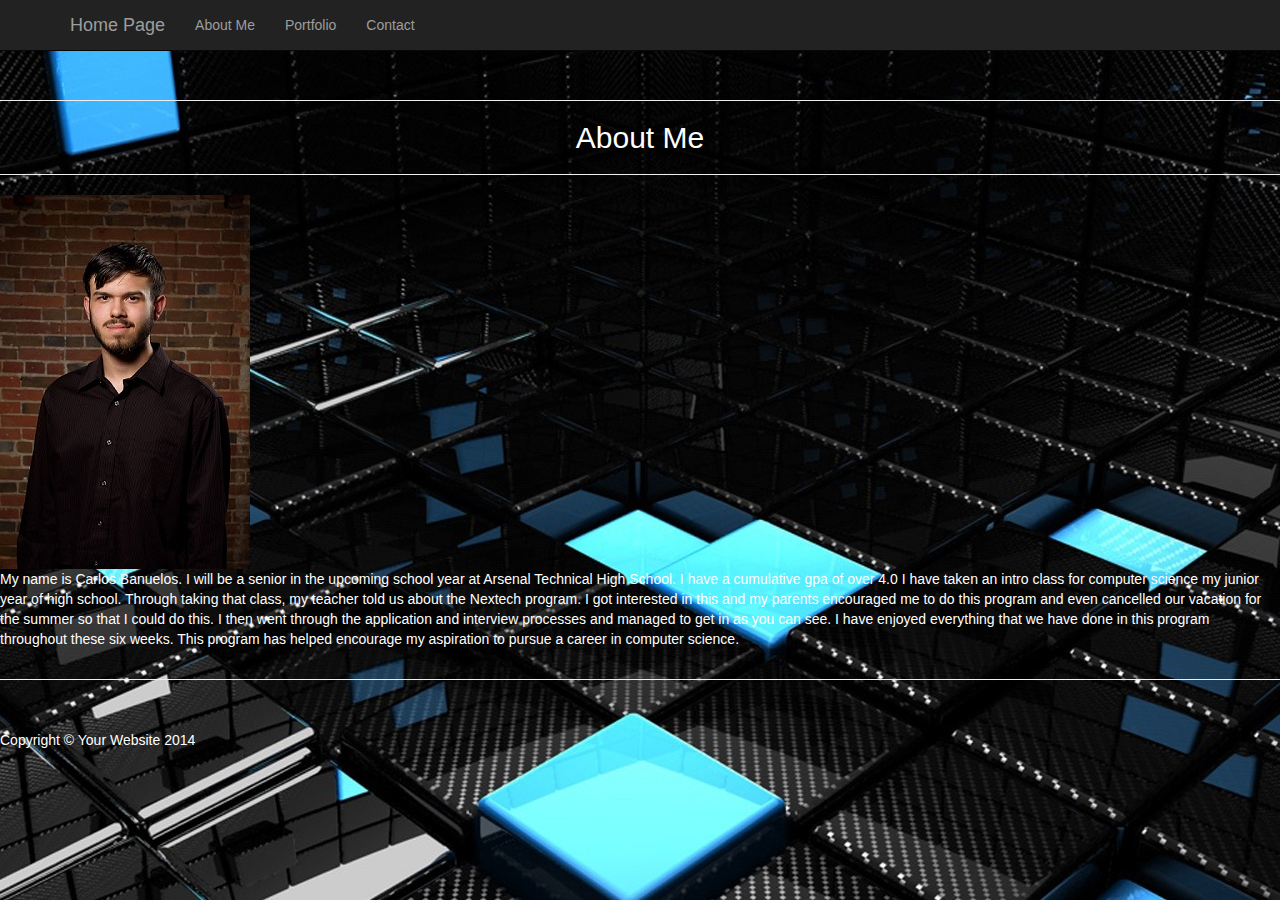
==== portfolioItems/About Me/index.html @ 1190166a "Added contact form" ====
<!DOCTYPE html>
<html lang="en">

<head>

    <meta charset="utf-8">
    <meta http-equiv="X-UA-Compatible" content="IE=edge">
    <meta name="viewport" content="width=device-width, initial-scale=1">
    <meta name="description" content="">
    <meta name="author" content="">

    <title>Portfolio</title>

    <link rel="stylesheet" type="text/css" href="../../css/About-Me.css">

    <!-- Bootstrap Core CSS -->
    <link href="../../css/bootstrap.min.css" rel="stylesheet">

    <!-- Custom CSS -->
    <link href="../../css/thumbnail-gallery.css" rel="stylesheet">

    <!-- HTML5 Shim and Respond.js IE8 support of HTML5 elements and media queries -->
    <!-- WARNING: Respond.js doesn't work if you view the page via file:// -->
    <!--[if lt IE 9]>
        <script src="https://oss.maxcdn.com/libs/html5shiv/3.7.0/html5shiv.js"></script>
        <script src="https://oss.maxcdn.com/libs/respond.js/1.4.2/respond.min.js"></script>
    <![endif]-->

</head>

<body>

    <!-- Navigation -->
    <nav class="navbar navbar-inverse navbar-fixed-top" role="navigation">
        <div class="container">
            <!-- Brand and toggle get grouped for better mobile display -->
            <div class="navbar-header">
                <button type="button" class="navbar-toggle" data-toggle="collapse" data-target="#bs-example-navbar-collapse-1">
                    <span class="sr-only">Toggle navigation</span>
                    <span class="icon-bar"></span>
                    <span class="icon-bar"></span>
                    <span class="icon-bar"></span>
                </button>
                <a class="navbar-brand" href="../../index.html">Home Page</a>
            </div>
            <!-- Collect the nav links, forms, and other content for toggling -->
            <div class="collapse navbar-collapse" id="bs-example-navbar-collapse-1">
                <ul class="nav navbar-nav">
                    <li>
                        <a href="index.html">About Me</a>
                    </li>
                    <li>
                        <a href="../Portfolio/index.html">Portfolio</a>
                    </li>
                    <li>
                        <a href="../Contact/index.html">Contact</a>
                    </li>
                </ul>
            </div>
            <!-- /.navbar-collapse -->
        </div>
        <!-- /.container -->
    </nav>
    <div class="row">
            <div class="box">
                <div class="col-lg-12">
                    <hr>
                    <h2 class="intro-text text-center">About Me
                    </h2>
                    <hr>
                    <img class="img-responsive img-border img-left" src="../../images/Carlos.jpg" >
                    <hr class="visible-xs">
                    <p>My name is Carlos Banuelos. I will be a senior in the upcoming school year at Arsenal Technical High School. I have a cumulative gpa of over 4.0  I have taken an intro class for computer science my junior year of high school. Through taking that class, my teacher told us about the Nextech program. I got interested in this and my parents encouraged me to do this program and even cancelled our vacation for the summer so that I could do this. I then went through the application and interview processes and managed to get in as you can see. I have enjoyed everything that we have done in this program throughout these six weeks. This program has helped encourage my aspiration to pursue a career in computer science. </p>
                </div>
            </div>
        </div>
    </div>

    <!--content--> 

        <hr>
        <!-- Footer -->
        <footer>
            <div class="row">
                <div class="col-lg-12">
                    <p>Copyright &copy; Your Website 2014</p>
                </div>
            </div>
        </footer>

    </div>
    <!-- /.container -->

    <!-- jQuery -->
    <script src="js/jquery.js"></script>

    <!-- Bootstrap Core JavaScript -->
    <script src="js/bootstrap.min.js"></script>

</body>

</html>
---- css/About-Me.css ----
body{
	background: url('../images/background2.jpeg')no-repeat center center fixed;
};

.img-responsive{
	height: 300px;
	width: 400px;
}

.page-header{
	color: white;
}

.row{
	color:white;
	left:0px;
	bottom:0px;
}
.center {
    margin: auto;
    width: 60%;
    border: 3px solid white;
    padding: 10px;
    color: white;
}

h1{
	text-align: center;
	color: white;
}
---- css/thumbnail-gallery.css ----
/*!
 * Start Bootstrap - Thumbnail Gallery (http://startbootstrap.com/)
 * Copyright 2013-2016 Start Bootstrap
 * Licensed under MIT (https://github.com/BlackrockDigital/startbootstrap/blob/gh-pages/LICENSE)
 */

body {
    padding-top: 80px; /* Required padding for .navbar-fixed-top. Change if height of navigation changes. */
}

.thumb {
    margin-bottom: 30px;
}

footer {
    margin: 50px 0;
}
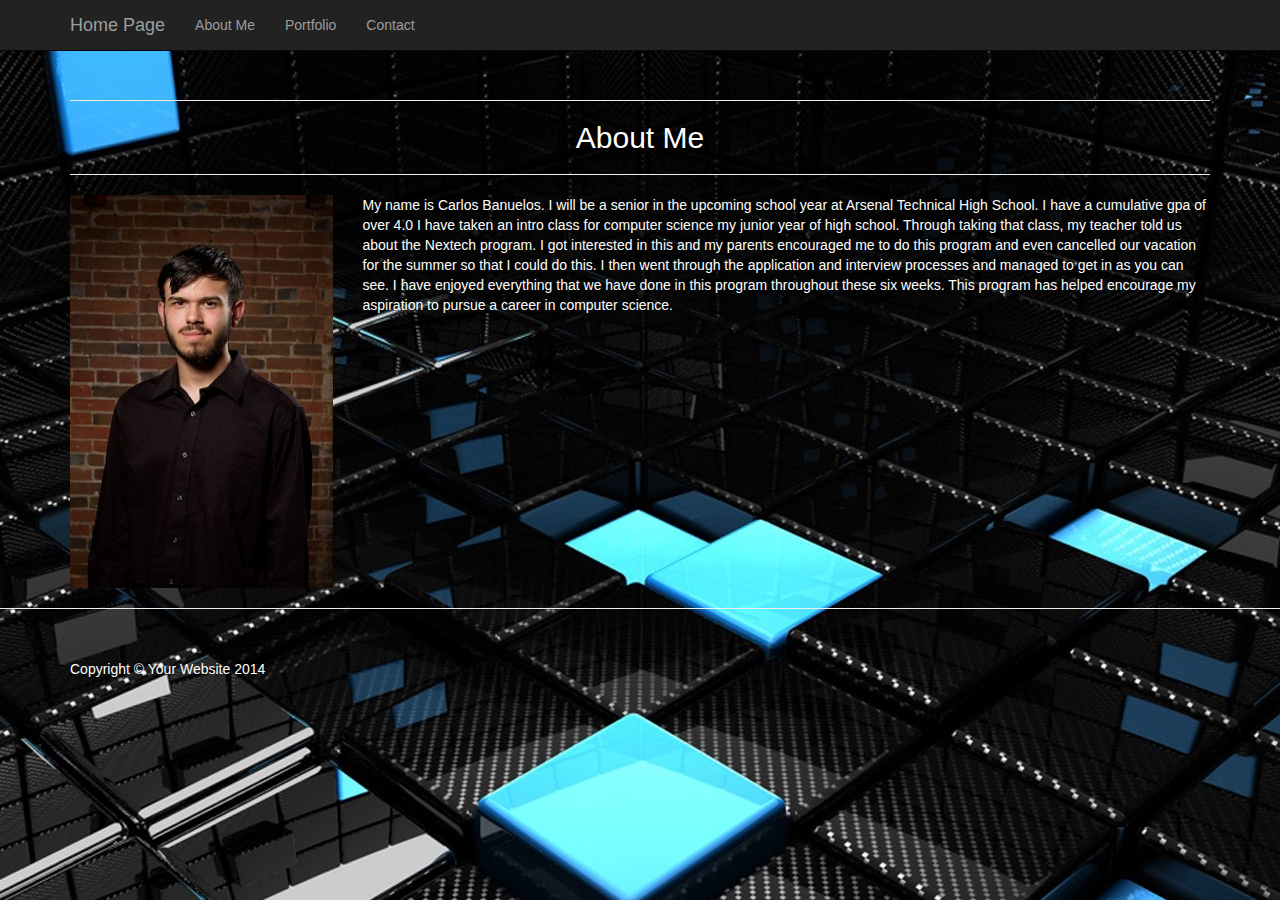
==== commit 5819a9c8: "columns in containers" ====
--- a/portfolioItems/About Me/index.html
+++ b/portfolioItems/About Me/index.html
@@ -61,16 +61,22 @@
         </div>
         <!-- /.container -->
     </nav>
-    <div class="row">
-            <div class="box">
-                <div class="col-lg-12">
-                    <hr>
-                    <h2 class="intro-text text-center">About Me
-                    </h2>
-                    <hr>
-                    <img class="img-responsive img-border img-left" src="../../images/Carlos.jpg" >
-                    <hr class="visible-xs">
-                    <p>My name is Carlos Banuelos. I will be a senior in the upcoming school year at Arsenal Technical High School. I have a cumulative gpa of over 4.0  I have taken an intro class for computer science my junior year of high school. Through taking that class, my teacher told us about the Nextech program. I got interested in this and my parents encouraged me to do this program and even cancelled our vacation for the summer so that I could do this. I then went through the application and interview processes and managed to get in as you can see. I have enjoyed everything that we have done in this program throughout these six weeks. This program has helped encourage my aspiration to pursue a career in computer science. </p>
+    <div class="container">
+        <div class="row">
+                <div class="box">
+                    <div class="col-lg-12">
+                        <hr>
+                        <h2 class="intro-text text-center">About Me
+                        </h2>
+                        <hr>
+                        <div class="row">
+                            <img class="img-responsive img-border img-left col-sm-3 col-xs-12" src="../../images/Carlos.jpg" >
+                            <hr class="visible-xs">
+                            <div class="col-sm-9 col-xs-12 about-me">
+                                <p>My name is Carlos Banuelos. I will be a senior in the upcoming school year at Arsenal Technical High School. I have a cumulative gpa of over 4.0  I have taken an intro class for computer science my junior year of high school. Through taking that class, my teacher told us about the Nextech program. I got interested in this and my parents encouraged me to do this program and even cancelled our vacation for the summer so that I could do this. I then went through the application and interview processes and managed to get in as you can see. I have enjoyed everything that we have done in this program throughout these six weeks. This program has helped encourage my aspiration to pursue a career in computer science. </p>
+                            </div>    
+                        </div>    
+                    </div>
                 </div>
             </div>
         </div>
@@ -81,9 +87,11 @@
         <hr>
         <!-- Footer -->
         <footer>
-            <div class="row">
-                <div class="col-lg-12">
-                    <p>Copyright &copy; Your Website 2014</p>
+            <div class="container">
+                <div class="row">
+                    <div class="col-lg-12">
+                        <p>Copyright &copy; Your Website 2014</p>
+                    </div>
                 </div>
             </div>
         </footer>
--- a/css/About-Me.css
+++ b/css/About-Me.css
@@ -1,6 +1,10 @@
 body{
 	background: url('../images/background2.jpeg')no-repeat center center fixed;
 };
+
+.about-me {
+	padding:0px;
+}
 
 .img-responsive{
 	height: 300px;
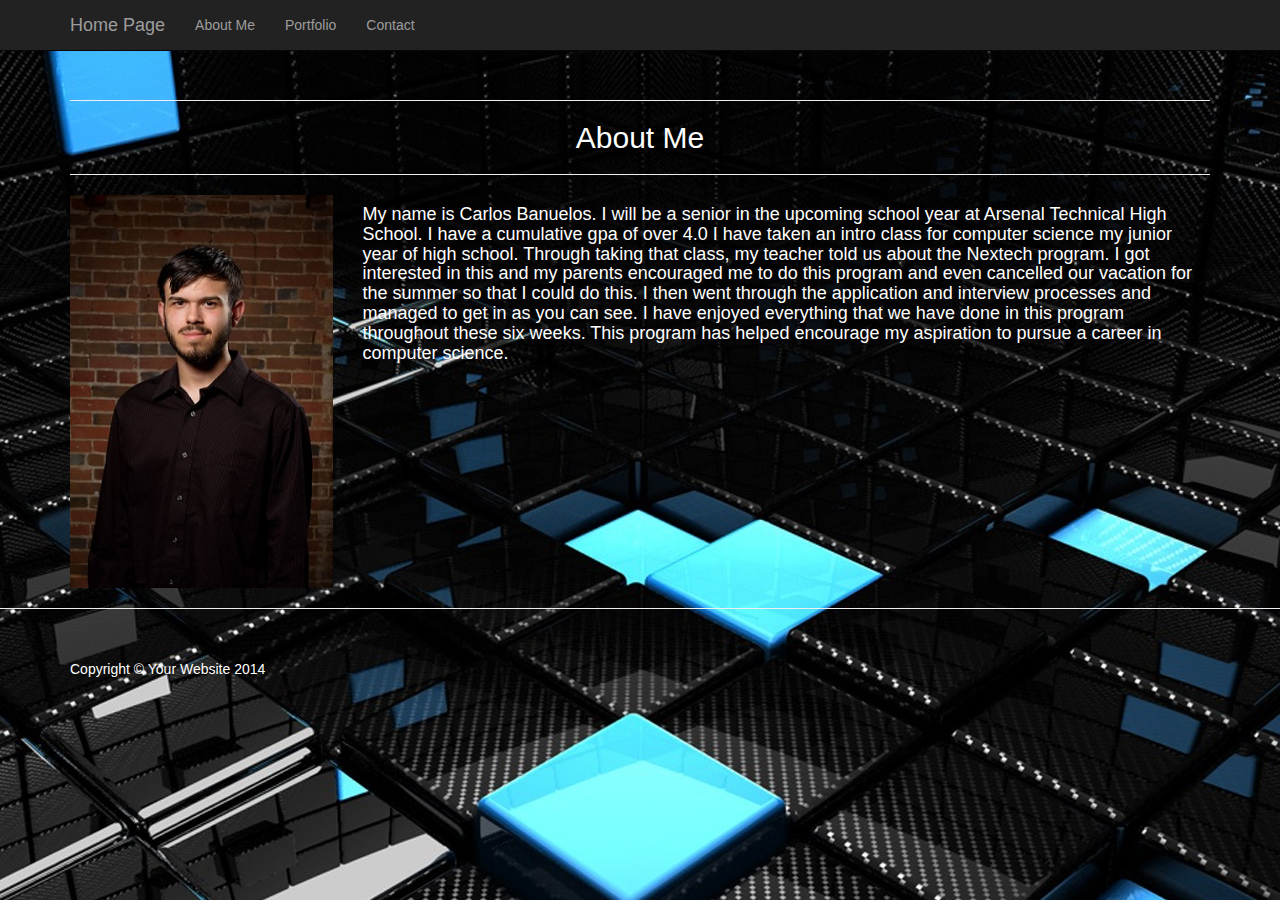
==== commit 03529b96: "added overlays and made text bigger" ====
--- a/portfolioItems/About Me/index.html
+++ b/portfolioItems/About Me/index.html
@@ -46,13 +46,13 @@
             <!-- Collect the nav links, forms, and other content for toggling -->
             <div class="collapse navbar-collapse" id="bs-example-navbar-collapse-1">
                 <ul class="nav navbar-nav">
-                    <li>
+                    <li class="nav-item">
                         <a href="index.html">About Me</a>
                     </li>
-                    <li>
+                    <li class="nav-item">
                         <a href="../Portfolio/index.html">Portfolio</a>
                     </li>
-                    <li>
+                    <li class="nav-item">
                         <a href="../Contact/index.html">Contact</a>
                     </li>
                 </ul>
@@ -73,7 +73,7 @@
                             <img class="img-responsive img-border img-left col-sm-3 col-xs-12" src="../../images/Carlos.jpg" >
                             <hr class="visible-xs">
                             <div class="col-sm-9 col-xs-12 about-me">
-                                <p>My name is Carlos Banuelos. I will be a senior in the upcoming school year at Arsenal Technical High School. I have a cumulative gpa of over 4.0  I have taken an intro class for computer science my junior year of high school. Through taking that class, my teacher told us about the Nextech program. I got interested in this and my parents encouraged me to do this program and even cancelled our vacation for the summer so that I could do this. I then went through the application and interview processes and managed to get in as you can see. I have enjoyed everything that we have done in this program throughout these six weeks. This program has helped encourage my aspiration to pursue a career in computer science. </p>
+                                <h4>My name is Carlos Banuelos. I will be a senior in the upcoming school year at Arsenal Technical High School. I have a cumulative gpa of over 4.0  I have taken an intro class for computer science my junior year of high school. Through taking that class, my teacher told us about the Nextech program. I got interested in this and my parents encouraged me to do this program and even cancelled our vacation for the summer so that I could do this. I then went through the application and interview processes and managed to get in as you can see. I have enjoyed everything that we have done in this program throughout these six weeks. This program has helped encourage my aspiration to pursue a career in computer science. </h4>
                             </div>    
                         </div>    
                     </div>
--- a/css/About-Me.css
+++ b/css/About-Me.css
@@ -31,4 +31,12 @@
 h1{
 	text-align: center;
 	color: white;
+}
+
+.nav-item:hover{
+    background-color: #66ffff;
+}
+
+.nav-item>a:hover{
+    color: white!important;
 }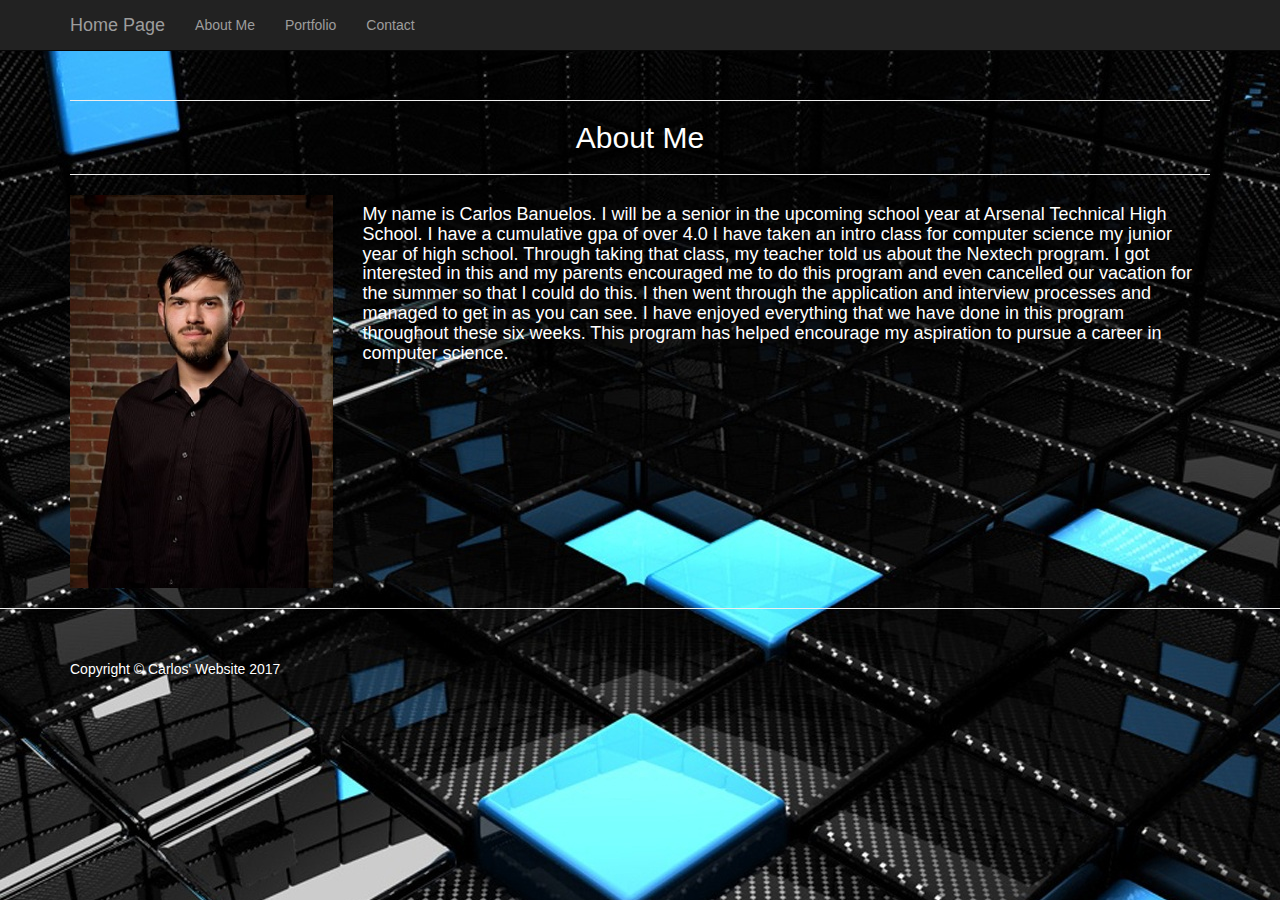
==== commit f9454196: "added copyright" ====
--- a/portfolioItems/About Me/index.html
+++ b/portfolioItems/About Me/index.html
@@ -41,11 +41,14 @@
                     <span class="icon-bar"></span>
                     <span class="icon-bar"></span>
                 </button>
-                <a class="navbar-brand" href="../../index.html">Home Page</a>
+                <!-- <a class="navbar-brand" href="../../index.html">Home Page</a> -->
             </div>
             <!-- Collect the nav links, forms, and other content for toggling -->
             <div class="collapse navbar-collapse" id="bs-example-navbar-collapse-1">
                 <ul class="nav navbar-nav">
+                    <li class="nav-item">
+                        <a class="navbar-brand" href="../../index.html">Home Page</a>
+                    </li>
                     <li class="nav-item">
                         <a href="index.html">About Me</a>
                     </li>
@@ -78,7 +81,6 @@
                         </div>    
                     </div>
                 </div>
-            </div>
         </div>
     </div>
 
@@ -90,13 +92,12 @@
             <div class="container">
                 <div class="row">
                     <div class="col-lg-12">
-                        <p>Copyright &copy; Your Website 2014</p>
+                        <p>Copyright &copy; Carlos' Website 2017</p>
                     </div>
                 </div>
             </div>
         </footer>
 
-    </div>
     <!-- /.container -->
 
     <!-- jQuery -->
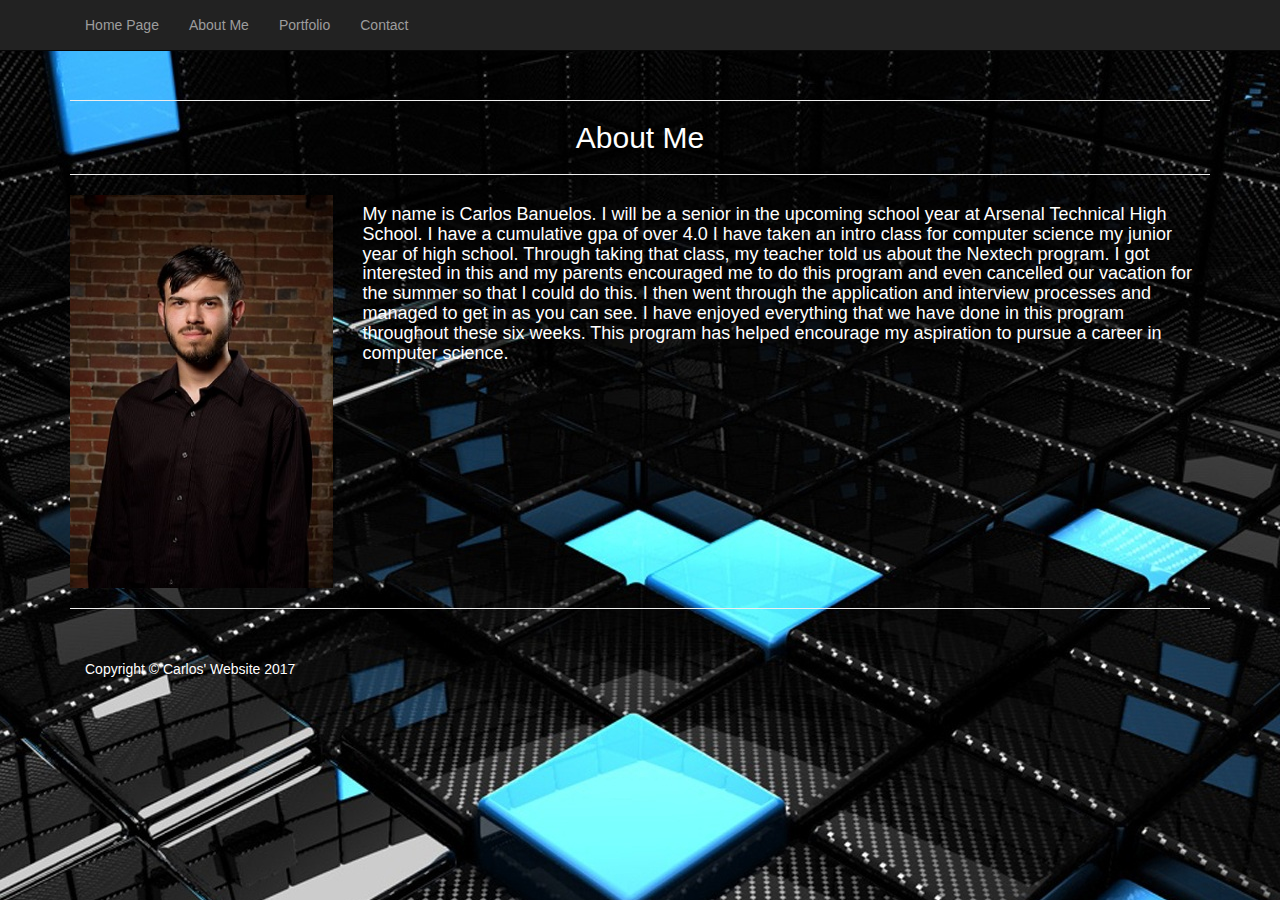
==== commit c63a95b3: "fixed nav bar and footer line" ====
--- a/portfolioItems/About Me/index.html
+++ b/portfolioItems/About Me/index.html
@@ -47,7 +47,7 @@
             <div class="collapse navbar-collapse" id="bs-example-navbar-collapse-1">
                 <ul class="nav navbar-nav">
                     <li class="nav-item">
-                        <a class="navbar-brand" href="../../index.html">Home Page</a>
+                        <a href="../../index.html">Home Page</a>
                     </li>
                     <li class="nav-item">
                         <a href="index.html">About Me</a>
@@ -82,7 +82,7 @@
                     </div>
                 </div>
         </div>
-    </div>
+    
 
     <!--content--> 
 
@@ -97,6 +97,7 @@
                 </div>
             </div>
         </footer>
+    </div>    
 
     <!-- /.container -->
 
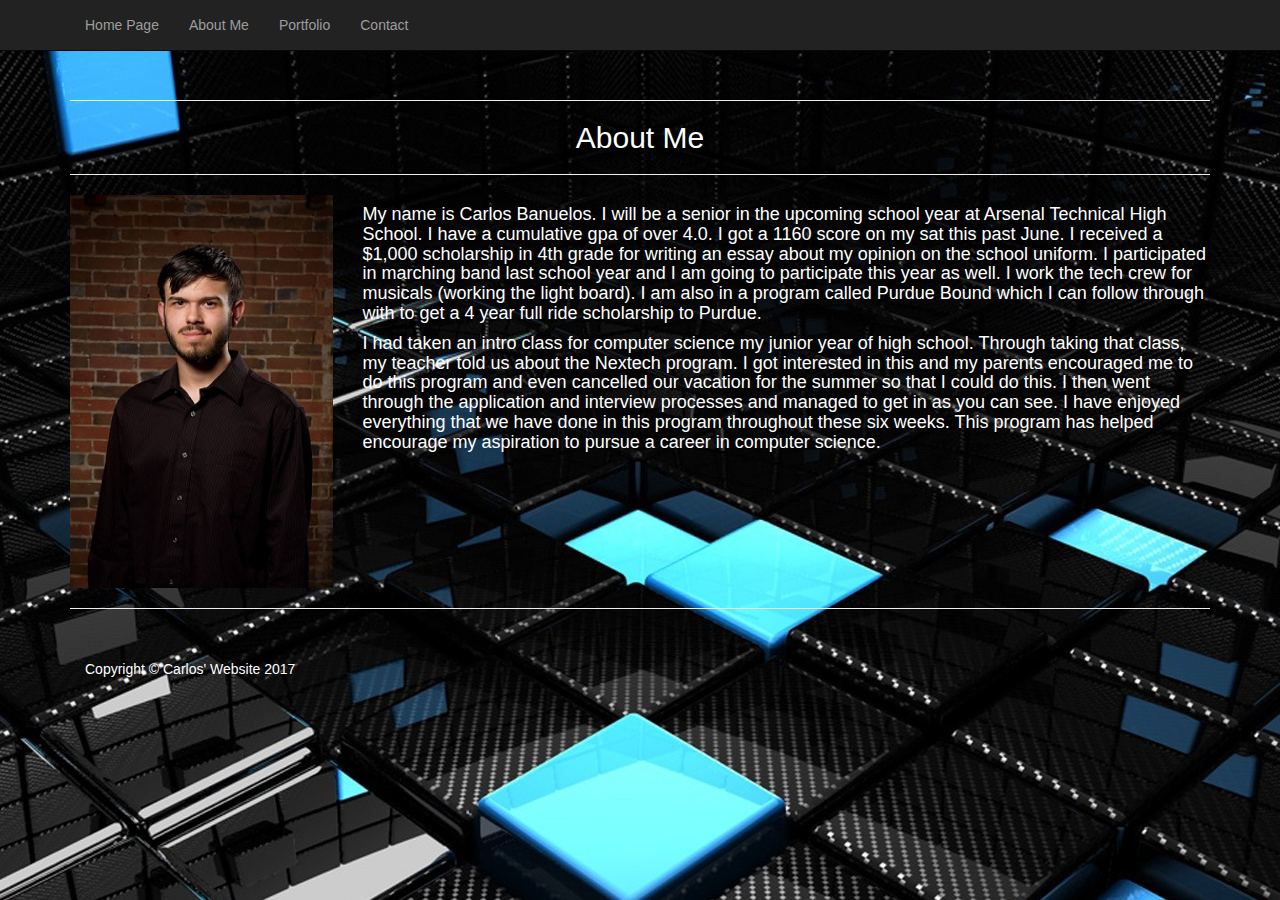
==== commit c5d47302: "edited about me section" ====
--- a/portfolioItems/About Me/index.html
+++ b/portfolioItems/About Me/index.html
@@ -76,7 +76,8 @@
                             <img class="img-responsive img-border img-left col-sm-3 col-xs-12" src="../../images/Carlos.jpg" >
                             <hr class="visible-xs">
                             <div class="col-sm-9 col-xs-12 about-me">
-                                <h4>My name is Carlos Banuelos. I will be a senior in the upcoming school year at Arsenal Technical High School. I have a cumulative gpa of over 4.0  I have taken an intro class for computer science my junior year of high school. Through taking that class, my teacher told us about the Nextech program. I got interested in this and my parents encouraged me to do this program and even cancelled our vacation for the summer so that I could do this. I then went through the application and interview processes and managed to get in as you can see. I have enjoyed everything that we have done in this program throughout these six weeks. This program has helped encourage my aspiration to pursue a career in computer science. </h4>
+                                <h4>My name is Carlos Banuelos. I will be a senior in the upcoming school year at Arsenal Technical High School. I have a cumulative gpa of over 4.0. I got a 1160 score on my sat this past June. I received a $1,000 scholarship in 4th grade for writing an essay about my opinion on the school uniform. I participated in marching band last school year and I am going to participate this year as well. I work the tech crew for musicals (working the light board). I am also in a program called Purdue Bound which I can follow through with to get a 4 year full ride scholarship to Purdue.</h4> 
+                                <h4>I had taken an intro class for computer science my junior year of high school. Through taking that class, my teacher told us about the Nextech program. I got interested in this and my parents encouraged me to do this program and even cancelled our vacation for the summer so that I could do this. I then went through the application and interview processes and managed to get in as you can see. I have enjoyed everything that we have done in this program throughout these six weeks. This program has helped encourage my aspiration to pursue a career in computer science.</h4>  
                             </div>    
                         </div>    
                     </div>
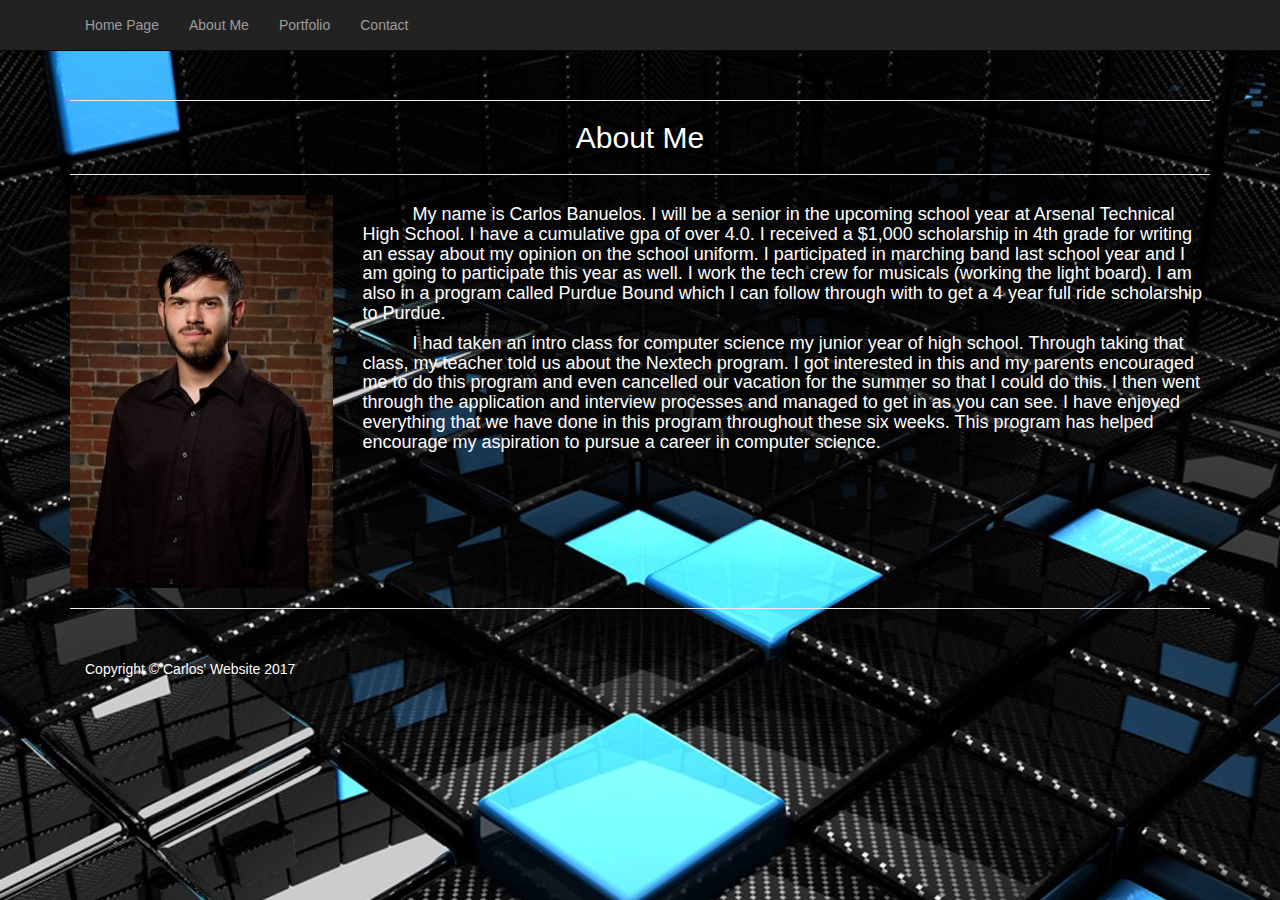
==== commit f7cf3685: "updated bio" ====
--- a/portfolioItems/About Me/index.html
+++ b/portfolioItems/About Me/index.html
@@ -76,7 +76,7 @@
                             <img class="img-responsive img-border img-left col-sm-3 col-xs-12" src="../../images/Carlos.jpg" >
                             <hr class="visible-xs">
                             <div class="col-sm-9 col-xs-12 about-me">
-                                <h4>My name is Carlos Banuelos. I will be a senior in the upcoming school year at Arsenal Technical High School. I have a cumulative gpa of over 4.0. I got a 1160 score on my sat this past June. I received a $1,000 scholarship in 4th grade for writing an essay about my opinion on the school uniform. I participated in marching band last school year and I am going to participate this year as well. I work the tech crew for musicals (working the light board). I am also in a program called Purdue Bound which I can follow through with to get a 4 year full ride scholarship to Purdue.</h4> 
+                                <h4>My name is Carlos Banuelos. I will be a senior in the upcoming school year at Arsenal Technical High School. I have a cumulative gpa of over 4.0. I received a $1,000 scholarship in 4th grade for writing an essay about my opinion on the school uniform. I participated in marching band last school year and I am going to participate this year as well. I work the tech crew for musicals (working the light board). I am also in a program called Purdue Bound which I can follow through with to get a 4 year full ride scholarship to Purdue.</h4> 
                                 <h4>I had taken an intro class for computer science my junior year of high school. Through taking that class, my teacher told us about the Nextech program. I got interested in this and my parents encouraged me to do this program and even cancelled our vacation for the summer so that I could do this. I then went through the application and interview processes and managed to get in as you can see. I have enjoyed everything that we have done in this program throughout these six weeks. This program has helped encourage my aspiration to pursue a career in computer science.</h4>  
                             </div>    
                         </div>    
--- a/css/About-Me.css
+++ b/css/About-Me.css
@@ -39,4 +39,8 @@
 
 .nav-item>a:hover{
     color: white!important;
+}
+
+h4{
+	text-indent: 50px;
 }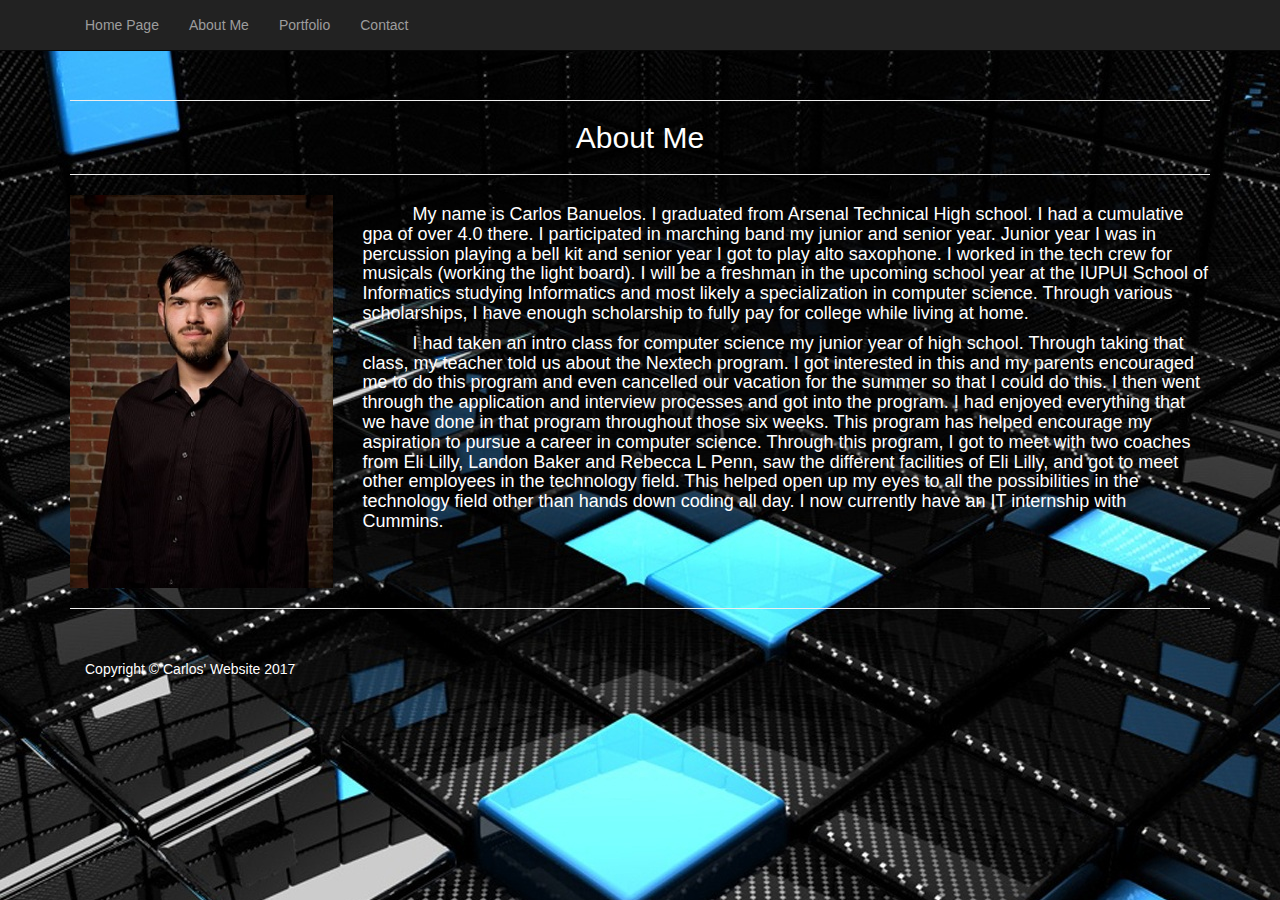
==== commit 694ae34f: "updated bio" ====
--- a/portfolioItems/About Me/index.html
+++ b/portfolioItems/About Me/index.html
@@ -76,8 +76,8 @@
                             <img class="img-responsive img-border img-left col-sm-3 col-xs-12" src="../../images/Carlos.jpg" >
                             <hr class="visible-xs">
                             <div class="col-sm-9 col-xs-12 about-me">
-                                <h4>My name is Carlos Banuelos. I will be a senior in the upcoming school year at Arsenal Technical High School. I have a cumulative gpa of over 4.0. I received a $1,000 scholarship in 4th grade for writing an essay about my opinion on the school uniform. I participated in marching band last school year and I am going to participate this year as well. I work the tech crew for musicals (working the light board). I am also in a program called Purdue Bound which I can follow through with to get a 4 year full ride scholarship to Purdue.</h4> 
-                                <h4>I had taken an intro class for computer science my junior year of high school. Through taking that class, my teacher told us about the Nextech program. I got interested in this and my parents encouraged me to do this program and even cancelled our vacation for the summer so that I could do this. I then went through the application and interview processes and managed to get in as you can see. I have enjoyed everything that we have done in this program throughout these six weeks. This program has helped encourage my aspiration to pursue a career in computer science.</h4>  
+                                <h4>My name is Carlos Banuelos. I graduated from Arsenal Technical High school. I had a cumulative gpa of over 4.0 there. I participated in marching band my junior and senior year. Junior year I was in percussion playing a bell kit and senior year I got to play alto saxophone. I worked in the tech crew for musicals (working the light board). I will be a freshman in the upcoming school year at the IUPUI School of Informatics studying Informatics and most likely a specialization in computer science. Through various scholarships, I have enough scholarship to fully pay for college while living at home.</h4> 
+                                <h4>I had taken an intro class for computer science my junior year of high school. Through taking that class, my teacher told us about the Nextech program. I got interested in this and my parents encouraged me to do this program and even cancelled our vacation for the summer so that I could do this. I then went through the application and interview processes and got into the program. I had enjoyed everything that we have done in that program throughout those six weeks. This program has helped encourage my aspiration to pursue a career in computer science. Through this program, I got to meet with two coaches from Eli Lilly, Landon Baker and Rebecca L Penn, saw the different facilities of Eli Lilly, and got to meet other employees in the technology field. This helped open up my eyes to all the possibilities in the technology field other than hands down coding all day. I now currently have an IT internship with Cummins.</h4>  
                             </div>    
                         </div>    
                     </div>
